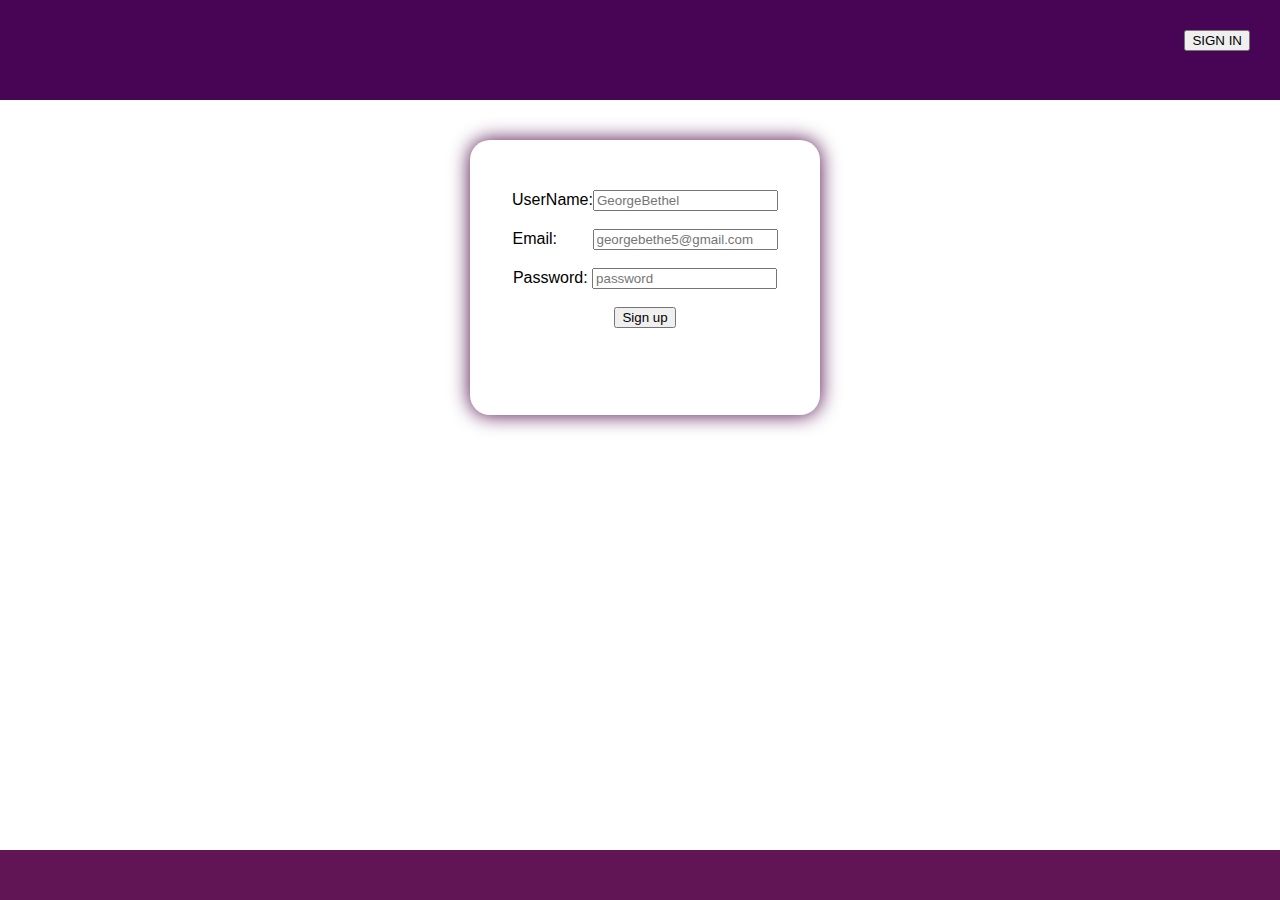
==== fashion_website/login.html @ bba84105 "initial commit for web development" ====
<!DOCTYPE html>
<html lang="en">
<head>
    <meta charset="UTF-8">
    <meta name="viewport" content="width=device-width, initial-scale=1.0">
    <title>Clothify page | Login</title>
    <link rel="stylesheet" href="style.css">
</head>
<body>

    <div class="nav"><button style="float: right;">SIGN IN</button></div>

    <div class="main">
        <div class="login_box">
            <center>
                <div class="name">
                    UserName:<input type="text" placeholder="GeorgeBethel">
                </div>
                <br>
                <div class="email">
                    Email:&nbsp;&nbsp; &nbsp; &nbsp; &nbsp;<input type="text" placeholder="georgebethe5@gmail.com">
                </div>
                <br>
                <div class="password">
                    Password:&nbsp;<input type="text" placeholder="password">
                </div>
                <br>
                <div class="submit">
                    <input type="submit" value="Sign up">
                </div>
            </center>
        </div>
    </div>

    <div class="footer"></div>
    
</body>
</html>
---- fashion_website/style.css ----
body{

    margin: 0;
}

.banner{

    width: 100%;
    height: 400px;
    background: grey;
    background-image: url('images/girl-1828536_1920.jpg');

}

.main{

    padding-top: 20px;
    margin-top: 20px;
    margin-left: 10px;
    margin-bottom: 25px;
    width: calc(100%-10%);
    height: 400px;
    background:white;

}



.side_bar{

    float: left;
    background:grey;
    width: 21%;
    height:400px;
    margin-left: 8px;
    margin-right: 10px;

}

.box{

    
    float: left;
    background:rgb(79, 13, 99);
    width: 25%;
    height:195px;
    margin-right: 10px;
    margin-right: 10px;
    margin-bottom: 10px;
}

.nav{

    margin-top: 0px;
    margin-bottom: 5px;
    padding-top: 30px;
    padding-right: 30px;
    background: rgb(72, 5, 85);
    width: calc(100%-40%);
    height: 70px;
    clear: both;
}

.login_box{
    
    margin: auto;
    font-family: Arial;
    padding-top: 50px;
    padding-left: 25px;
    padding-bottom: 25px;
    padding-right: 25px;
    width: 300px;
    height: 200px;
    border-radius: 20px;
    background:white;
    clear: both;
    box-shadow: 0px 0px 20px 0  rgb(75, 7, 71);
}

.footer{

    width: 100%;
    height: 50px;
    background: rgb(97, 21, 84);
    bottom: 0;
    position: absolute;
}

.foot{

    width: 100%;
    height: 50px;
    background: rgb(117, 47, 114);
    position: absolute;
}

.footer_content{

    margin: auto;
    width: 100%;
    height: 20px;
    margin: auto;
}

.about{

    float: left;
    background: rgb(26, 8, 8);
    width: 75%;
    height:400px;
    margin-left: 20px;
    margin-right: 8px;
    margin-bottom: 10px;
}

.customer_review{

    margin: auto;
    padding-top: 20px;
    width: 300px;
    height: 197px;
    background: white;
}

.review1{

    margin-top: 20px;
    background: white;
    width: 100%;
    height: 100%;
}
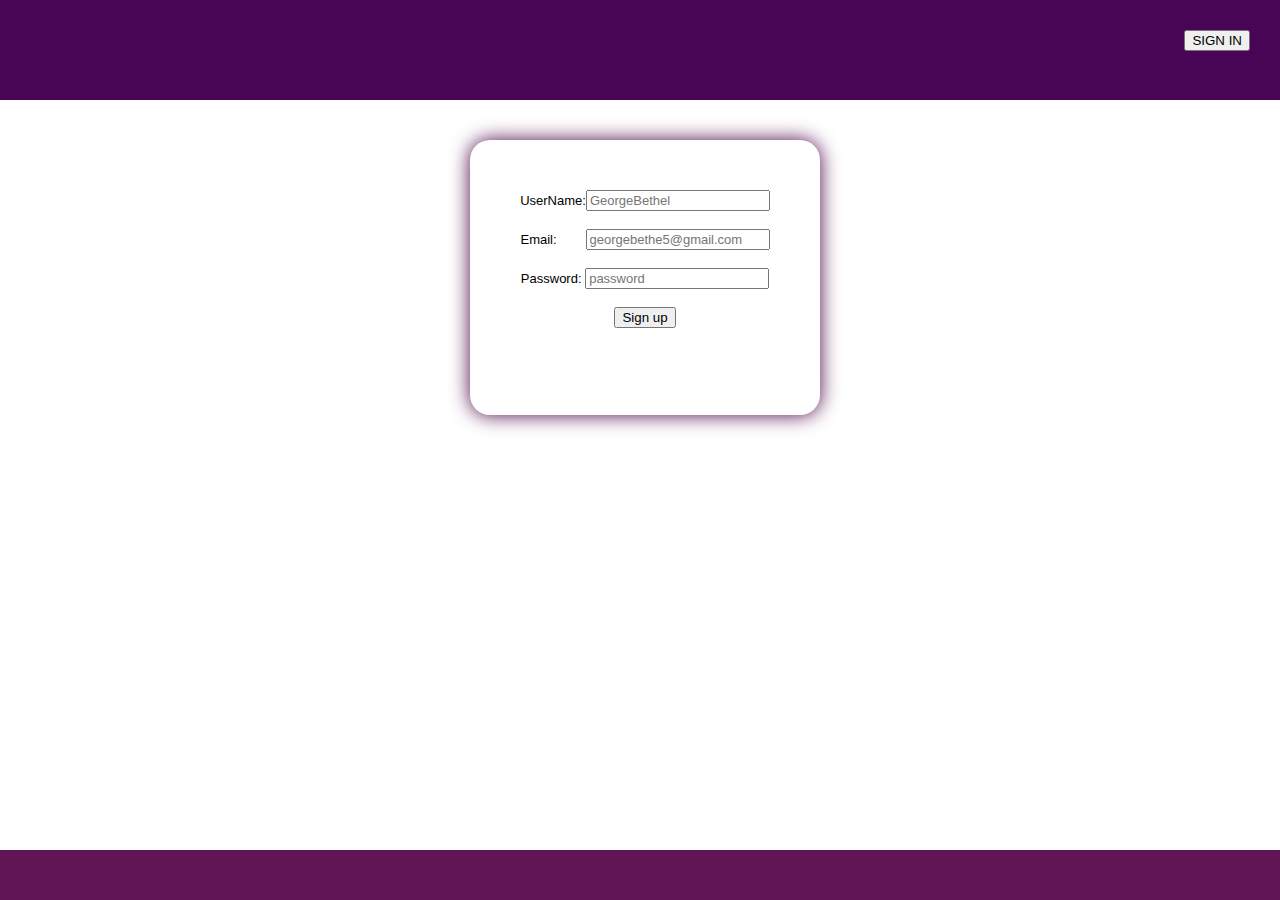
==== commit 0c5df56a: "made changes to the image and login.html" ====
--- a/fashion_website/login.html
+++ b/fashion_website/login.html
@@ -13,16 +13,16 @@
     <div class="main">
         <div class="login_box">
             <center>
-                <div class="name">
-                    UserName:<input type="text" placeholder="GeorgeBethel">
+                <div class="name" style="font-size: small;">
+                    UserName:<input type="text" placeholder="GeorgeBethel" style="font-size: small;">
                 </div>
                 <br>
-                <div class="email">
-                    Email:&nbsp;&nbsp; &nbsp; &nbsp; &nbsp;<input type="text" placeholder="georgebethe5@gmail.com">
+                <div class="email" style="font-size: small;">
+                    Email:&nbsp;&nbsp; &nbsp; &nbsp; &nbsp;<input type="text" placeholder="georgebethe5@gmail.com" style="font-size: small;">
                 </div>
                 <br>
-                <div class="password">
-                    Password:&nbsp;<input type="text" placeholder="password">
+                <div class="password" style="font-size: small;">
+                    Password:&nbsp;<input type="text" placeholder="password" style="font-size: small;">
                 </div>
                 <br>
                 <div class="submit">
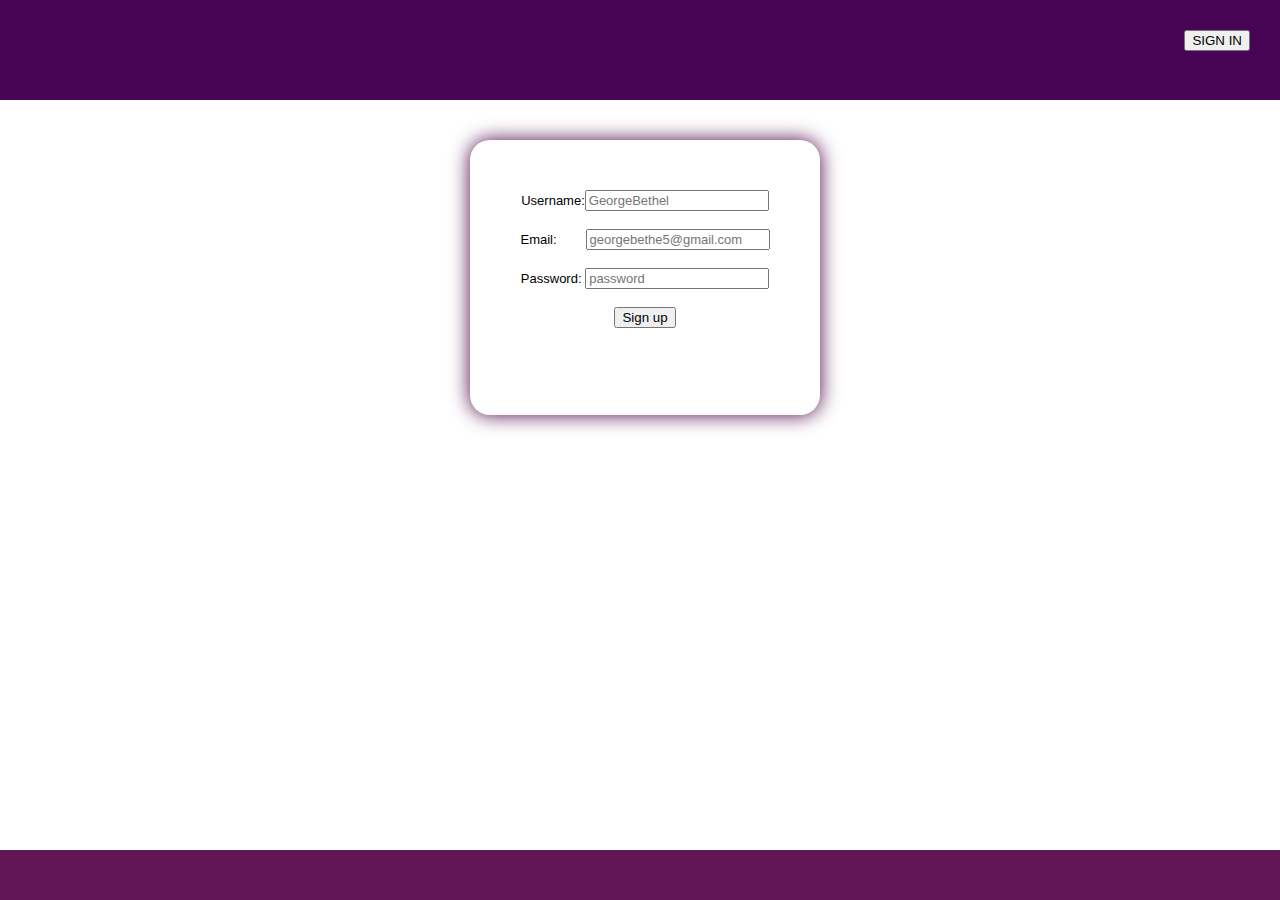
==== commit 0b40bdd6: "added php for form validation" ====
--- a/fashion_website/login.html
+++ b/fashion_website/login.html
@@ -14,7 +14,7 @@
         <div class="login_box">
             <center>
                 <div class="name" style="font-size: small;">
-                    UserName:<input type="text" placeholder="GeorgeBethel" style="font-size: small;">
+                    Username:<input type="text" placeholder="GeorgeBethel" style="font-size: small;">
                 </div>
                 <br>
                 <div class="email" style="font-size: small;">
--- a/fashion_website/style.css
+++ b/fashion_website/style.css
@@ -96,7 +96,7 @@
 
 .footer_content{
 
-    margin: auto;
+    float: center;
     width: 100%;
     height: 20px;
     margin: auto;
